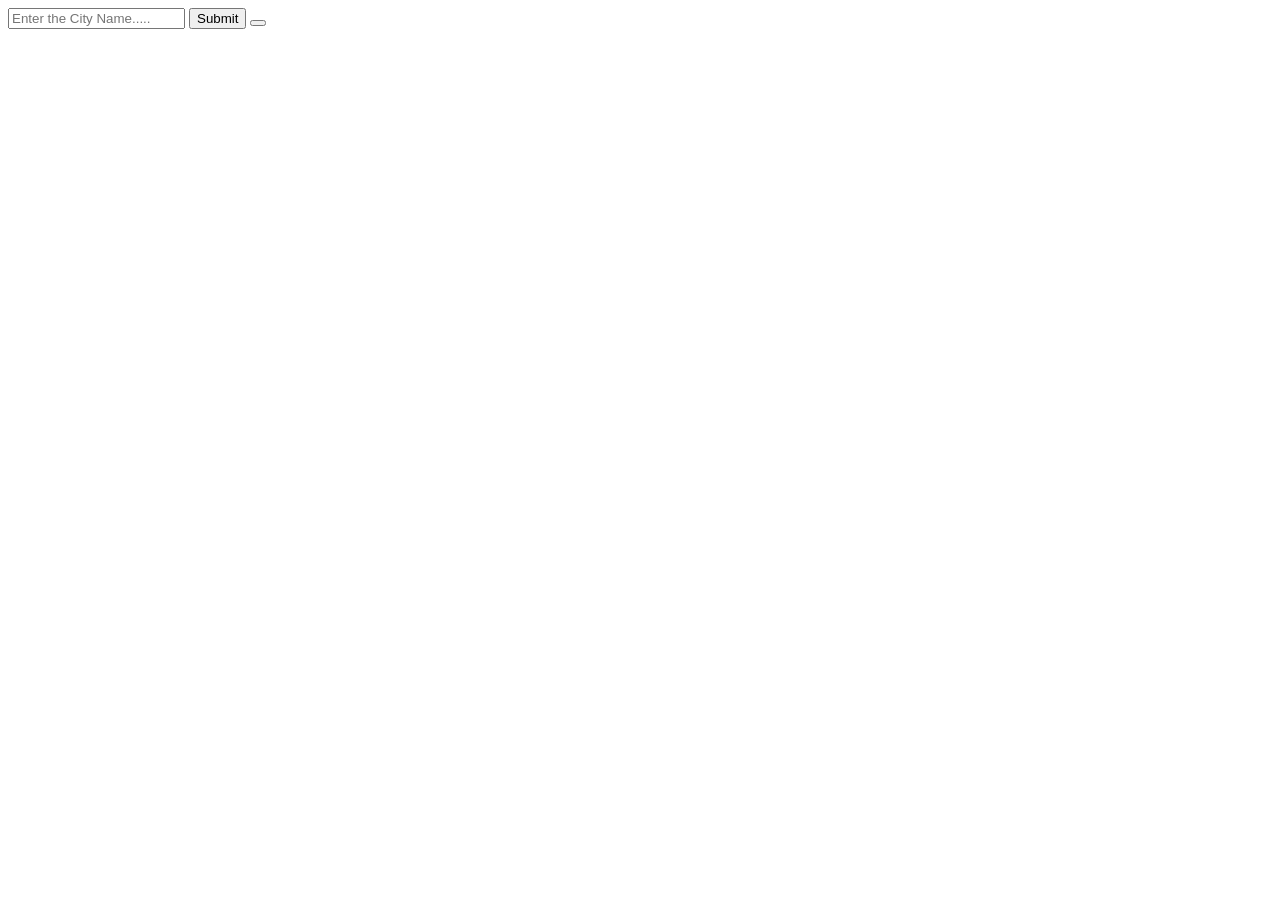
==== index.html @ 4a6bf8ea "Add files via upload" ====
<!DOCTYPE html>
<html lang="en">

<head>
    <link rel="stylesheet" href="./style.css">
    <title>Weather Website</title>
</head>

<body>
    <div class="container">
        <section class="main">
            <section class="inputs">
                <input type="text" placeholder="Enter the City Name....." id="cityinput">
                <input type="submit" value="Submit" id="add">
                <button placeholder="submit" id="add"></button>
            </section>

            <section class="display">
                <div class="wrapper">
                    <h2 id="cityoutput"></h2>
                    <p id="description"></p>
                    <p id="temp"></p>
                    <p id="wind"></p>
                </div>
            </section>
        </section>
    </div>

    <script src="./script.js"></script>
</body>

</html>
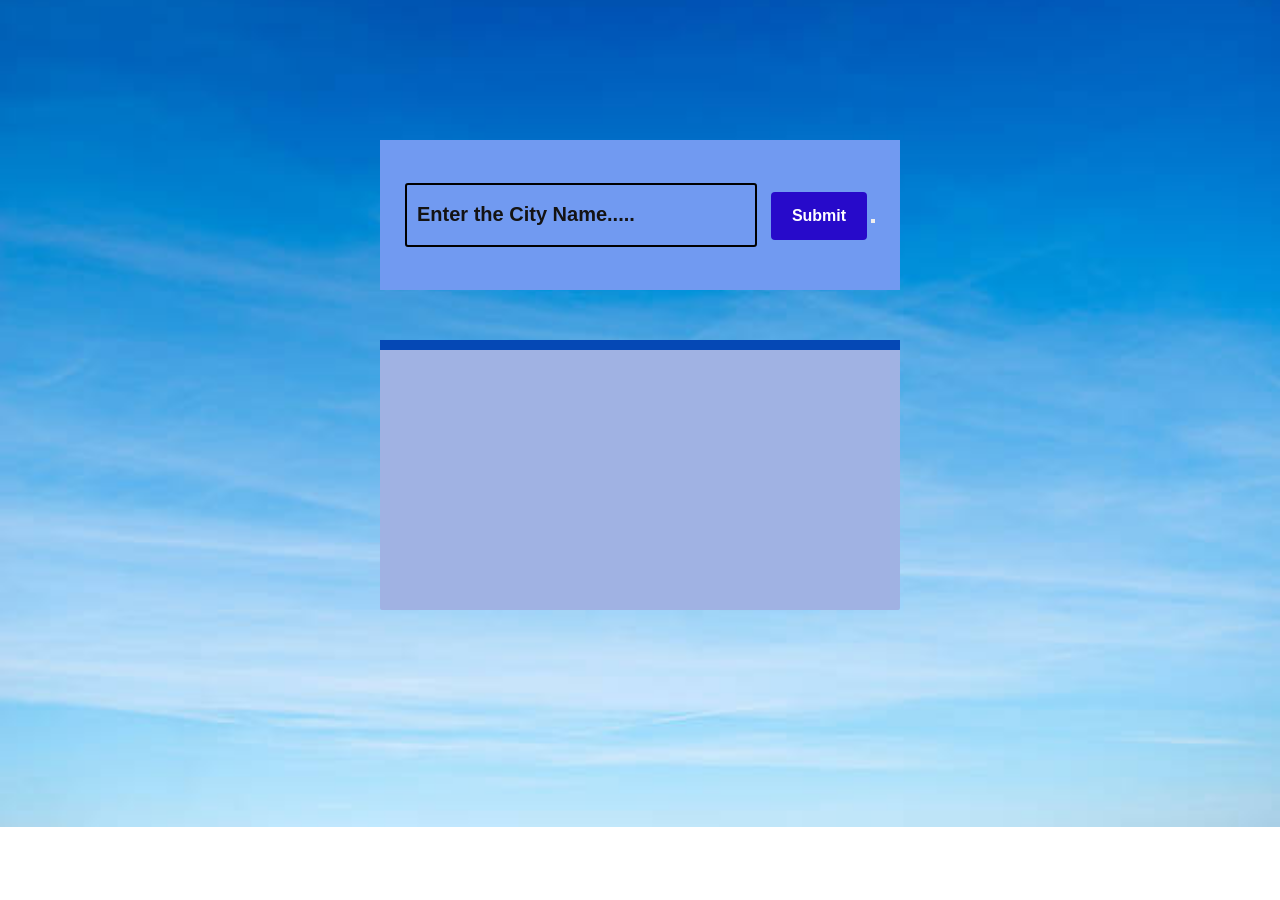
==== commit 0b308f92: "Update index.html" ====
--- a/index.html
+++ b/index.html
@@ -2,7 +2,7 @@
 <html lang="en">
 
 <head>
-    <link rel="stylesheet" href="./style.css">
+    <link rel="stylesheet" href="Weather/style.css">
     <title>Weather Website</title>
 </head>
 
@@ -26,7 +26,7 @@
         </section>
     </div>
 
-    <script src="./script.js"></script>
+    <script src="Weather/script.js"></script>
 </body>
 
-</html>+</html>
--- a/Weather/style.css
+++ b/Weather/style.css
@@ -0,0 +1,90 @@
+* {
+    margin: 0;
+    padding: 0;
+    box-sizing: border-box;
+}
+
+body {
+    background-image: url('./weather.jpg');
+    height: 100%;
+    background-position: center;
+    background-repeat: no-repeat;
+    background-size: cover;
+}
+
+.container {
+    width: 600px;
+    margin: 100px auto;
+    padding: 40px;
+}
+
+.inputs {
+    padding: 2rem 1rem 2rem 1rem;
+    text-align: center;
+    background: rgb(113, 154, 241);
+    height: 150px;
+}
+
+.inputs input[type="text"] {
+    height: 4rem;
+    width: 22rem;
+    font-weight: bold;
+    font-size: 20px;
+    padding: 10px;
+    border: 2px solid black;
+    border-radius: 3px;
+    background-color: transparent;
+    margin-right: 10px;
+}
+
+::placeholder {
+    color: rgb(20, 19, 19);
+}
+
+.inputs input[type="submit"] {
+    height: 3rem;
+    width: 6rem;
+    background: #270aca;
+    font-weight: bold;
+    font-size: 1rem;
+    color: white;
+    margin-top: 20px;
+    border: none;
+    border-radius: 4px;
+}
+
+.display {
+    text-align: center;
+    width: 520px;
+}
+
+.wrapper {
+    background-color: rgb(160 178 227);
+    height: 30vh;
+    margin: 50px auto;
+    border-radius: 2px;
+}
+
+.wrapper h2 {
+    padding: 5px 0;
+    text-align: center;
+    background: #0548b5;
+    color: white;
+}
+
+.wrapper p {
+    margin: 20px 50px;
+    text-align: left;
+    color: #04214c;
+    font-size: 23px;
+}
+
+.wrapper h2 span {
+    font-size: 26px;
+    color: #abebf5;
+}
+
+.wrapper p span {
+    color: #2008f8;
+    font-size: 25px;
+}
